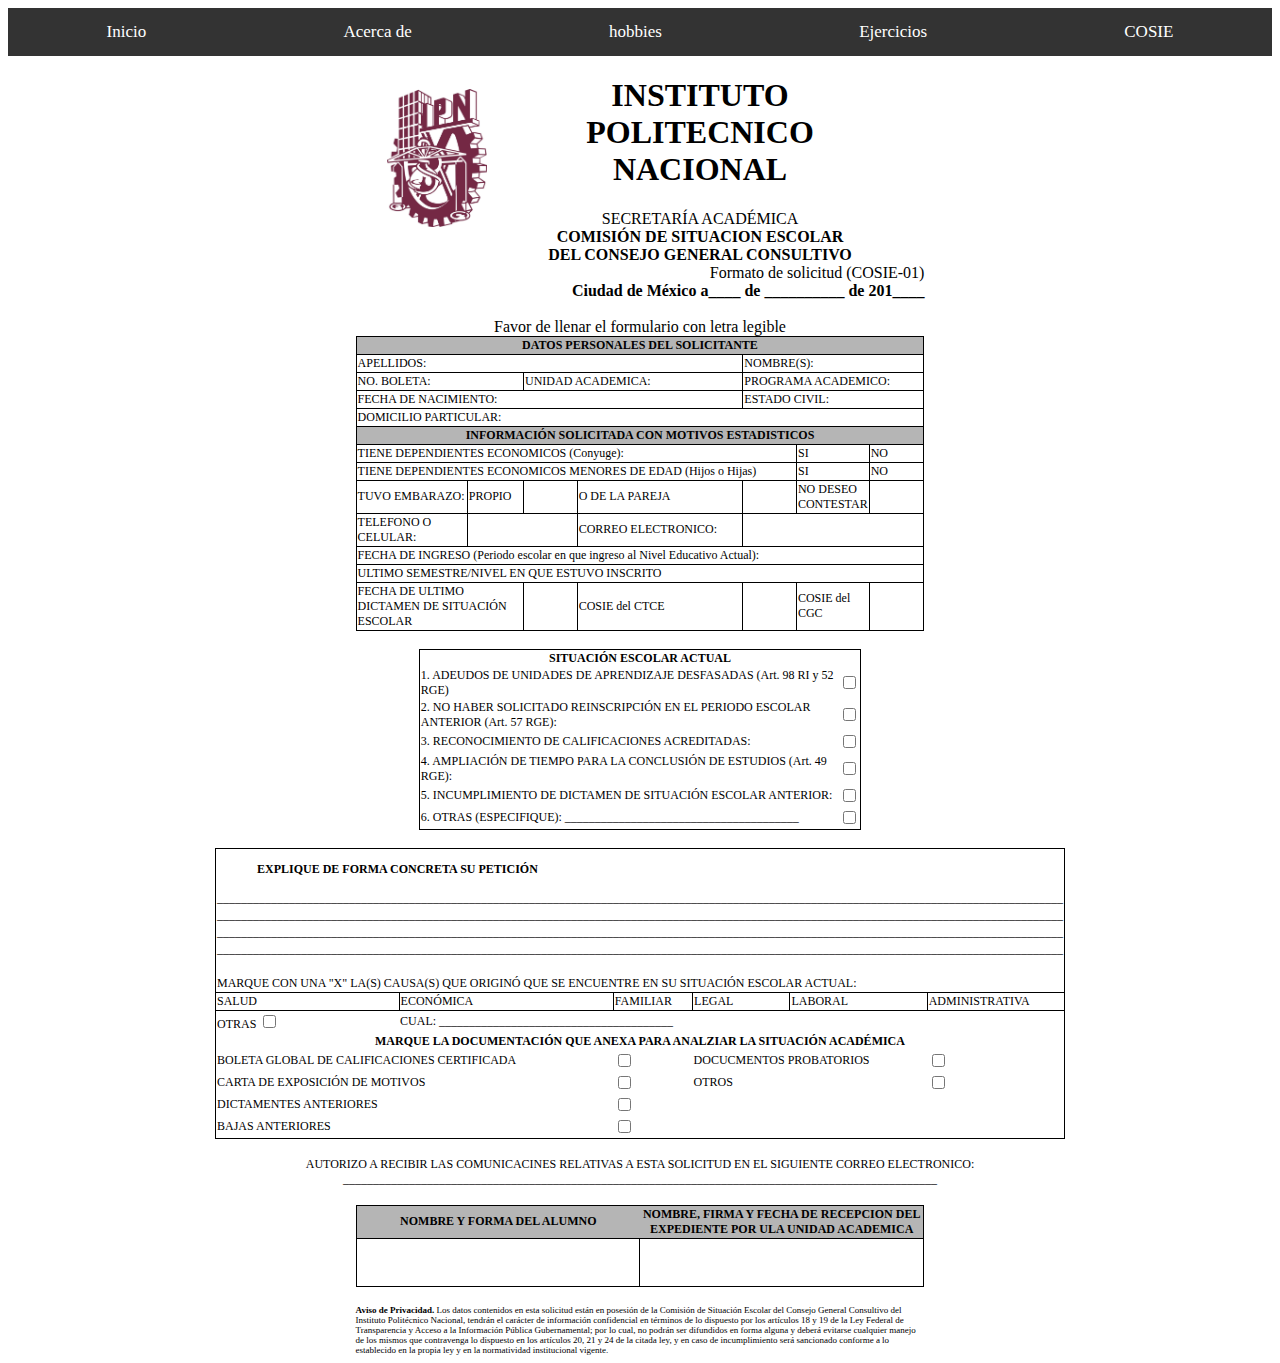
==== cosie.html @ 41abb1ff "primer commit: estructura proyecto, documento cosie, 6 ejercicios" ====
<!DOCTYPE html>
<html lang="en">

<head>
    <meta charset="UTF-8">
    <meta name="viewport" content="width=device-width, initial-scale=1.0">
    <link rel="stylesheet" href="css/style_cosie.css">
    <link rel="stylesheet" href="css/nav.css">
    <title>Formulario COSIE</title>
</head>

<body>

    <nav>
        <a href="./index.html">Inicio</a>
        <a href="./personalInformation.html">Acerca de</a>
        <a href="./hobbies.html">hobbies</a>
        <a href="./ejercicios.html">Ejercicios</a>
        <a href="./cosie.html">COSIE</a>
    </nav>

    <header>
        <aside>
            <img src="./assets/img/ipn_logo.jpg" alt="ipn_logo" width="100">
        </aside>
        <div id="div_center">
            <h1>INSTITUTO POLITECNICO NACIONAL</h1>
                    SECRETARÍA ACADÉMICA
                    <br><b>COMISIÓN DE SITUACION ESCOLAR</b>
                    <br><b>DEL CONSEJO GENERAL CONSULTIVO</b>
        </div>

    </header>

    <div id="right">
        Formato de solicitud (COSIE-01)
        <br><strong>Ciudad de México a____ de __________ de 201____</strong>
        <br>
    </div>

    <br>
    <center>Favor de llenar el formulario con letra legible</center>

    <table>
        <tr>
            <th colspan="7">DATOS PERSONALES DEL SOLICITANTE</th>
        </tr>
        <tr>
            <td colspan="4" id="size_65">APELLIDOS: </td>
            <td colspan="3" id="size_35">NOMBRE(S): </td>
        </tr>
        <tr>
            <td colspan="2" id="size_35">NO. BOLETA: </td>
            <td colspan="2" id="size_30">UNIDAD ACADEMICA:</td>
            <td colspan="3" id="size_35">PROGRAMA ACADEMICO:</td>
        </tr>
        <tr>
            <td colspan="4" id="size_65">FECHA DE NACIMIENTO:</td>
            <td colspan="3" id="size_35">ESTADO CIVIL: </td>
        </tr>
        <tr>
            <td colspan="7">DOMICILIO PARTICULAR:</td>
        </tr>
        <tr>
            <th colspan="7">INFORMACIÓN SOLICITADA CON MOTIVOS ESTADISTICOS</th>
        </tr>
        <tr>
            <td colspan="5" id="size_80">TIENE DEPENDIENTES ECONOMICOS (Conyuge): </td>
            <td colspan="1" id="size_10">SI</td>
            <td colspan="1" id="size_10">NO</td>
        </tr>
        <tr>
            <td colspan="5" id="size_80">TIENE DEPENDIENTES ECONOMICOS MENORES DE EDAD (Hijos o Hijas)</td>
            <td colspan="1" id="size_10">SI</td>
            <td colspan="1" id="size_10">NO</td>
        </tr>
        <tr>
            <td id="size_20">TUVO EMBARAZO: </td>
            <td id="size_10">PROPIO</td>
            <td id="size_10"></td>
            <td id="size_20">O DE LA PAREJA</td>
            <td id="size_10"></td>
            <td id="size_10">NO DESEO CONTESTAR</td>
            <td id="size_10"></td>
        </tr>
        <tr>
            <td colspan="1" id="size_20">TELEFONO O CELULAR: </td>
            <td colspan="2" id="size_20"></td>
            <td colspan="1" id="size_30">CORREO ELECTRONICO: </td>
            <td colspan="3" id="size_30"></td>
        </tr>
        <tr>
            <td colspan="7">FECHA DE INGRESO (Periodo escolar en que ingreso al Nivel Educativo Actual): </td>
        </tr>
        <tr>
            <td colspan="7">ULTIMO SEMESTRE/NIVEL EN QUE ESTUVO INSCRITO</td>
        </tr>
        <tr>
            <td colspan="2">FECHA DE ULTIMO DICTAMEN DE SITUACIÓN ESCOLAR</td>
            <td></td>
            <td>COSIE del CTCE</td>
            <td></td>
            <td>COSIE del CGC</td>
            <td></td>
        </tr>
    </table>

    <br>

    <table id="min">
        <tr id="no">
            <td id="no_center" colspan="2"><strong>SITUACIÓN ESCOLAR ACTUAL</strong></td>
        </tr>
        <tr id="no">
            <td id="no">1. ADEUDOS DE UNIDADES DE APRENDIZAJE DESFASADAS (Art. 98 RI y 52 RGE)
            <td id="no"><input type="checkbox" name="situacion_1" id="situacion_1"></td>
        </tr>
        <tr id="no">
            <td id="no"> 2. NO HABER SOLICITADO REINSCRIPCIÓN EN EL PERIODO ESCOLAR ANTERIOR (Art. 57 RGE): </td>
            <td id="no"><input type="checkbox" name="situacion_2" id="situacion_2"></td>
        </tr>
        <tr id="no">
            <td id="no"> 3. RECONOCIMIENTO DE CALIFICACIONES ACREDITADAS: </td>
            <td id="no"><input type="checkbox" name="situacion_3" id="situacion_3"></td>
        </tr>
        <tr id="no">
            <td id="no"> 4. AMPLIACIÓN DE TIEMPO PARA LA CONCLUSIÓN DE ESTUDIOS (Art. 49 RGE): </td>
            <td id="no"><input type="checkbox" name="situacion_4" id="situacion_4"></td>
        </tr>
        <tr id="no">
            <td id="no"> 5. INCUMPLIMIENTO DE DICTAMEN DE SITUACIÓN ESCOLAR ANTERIOR:</td>
            <td id="no"><input type="checkbox" name="situacion_5" id="situacion_5"></td>
        </tr>
        <tr id="no">
            <td id="no"> 6. OTRAS (ESPECIFIQUE): _______________________________________ </td>
            <td id="no"> <input type="checkbox" name="situacion_6" id="situacion_6"> </td>
        </tr>
    </table>

    <br>

    <table>
        <tr id="no">
            <td id="no" colspan="6">
                <strong>
                    <blockquote>EXPLIQUE DE FORMA CONCRETA SU PETICIÓN</blockquote>
                </strong>
            </td>
        </tr>
        <tr id="no">
            <td id="no" colspan="6">
                _____________________________________________________________________________________________________________________________________________        
            </td>
        </tr>
        <tr id="no">
            <td id="no" colspan="6">
                _____________________________________________________________________________________________________________________________________________
            </td>
        </tr>
        <tr id="no">
            <td id="no" colspan="6">
                _____________________________________________________________________________________________________________________________________________
            </td>
        </tr>
        <tr id="no">
            <td id="no" colspan="6">
                _____________________________________________________________________________________________________________________________________________
            </td>
        </tr>
        <tr id="no">
            <td id="no" colspan="6"><br></td>
        </tr>
        <tr id="no">
            <td id="no" colspan="6">MARQUE CON UNA "X" LA(S) CAUSA(S) QUE ORIGINÓ QUE SE ENCUENTRE EN SU SITUACIÓN
                ESCOLAR
                ACTUAL:</td>
        </tr>
        <tr id="no">
            <td>SALUD </td>
            <td>ECONÓMICA</td>
            <td>FAMILIAR </td>
            <td>LEGAL</td>
            <td>LABORAL </td>
            <td>ADMINISTRATIVA </td>
        </tr>
        <tr id="no">
            <td id="no">OTRAS <input type="checkbox" name="otras" id="otras"></td>
            <td id="no" colspan="5"> CUAL: _______________________________________</td>
        </tr>
        <tr id="no">
            <td id="no_center" colspan="6"><strong>MARQUE LA DOCUMENTACIÓN QUE ANEXA PARA ANALZIAR LA SITUACIÓN
                    ACADÉMICA</strong></td>
        </tr>
        <tr id="no">
            <td id="no" colspan="2">BOLETA GLOBAL DE CALIFICACIONES CERTIFICADA </td>
            <td id="no"><input type="checkbox" name="documentacion_anexa_boleta" id="documentacion_anexa_boleta"></td>
            <td id="no" colspan="2">DOCUCMENTOS PROBATORIOS </td>
            <td id="no"><input type="checkbox" name="documentacion_anexa_probatorios"
                    id="documentacion_anexa_probatorios">
            </td>
        </tr>
        <tr id="no">
            <td id="no" colspan="2">CARTA DE EXPOSICIÓN DE MOTIVOS</td>
            <td id="no"> <input type="checkbox" name="documentacion_anexa_carta_motivos"
                    id="documentacion_anexa_carta_motivos"></td>
            <td id="no" colspan="2">OTROS </td>
            <td id="no"><input type="checkbox" name="documentacion_anexa_otros" id="documentacion_anexa_otros"></td>
        </tr>
        <tr id="no">
            <td id="no" colspan="2">DICTAMENTES ANTERIORES </td>
            <td id="no"><input type="checkbox" name="documentacion_anexa_dictamentes"
                    id="documentacion_anexa_dictamentes">
            </td>
            <td id="no" colspan="3"></td>
        </tr>
        <tr id="no">
            <td id="no" colspan="2">BAJAS ANTERIORES </td>
            <td id="no"><input type="checkbox" name="documentacion_anexa_bajas" id="documentacion_anexa_bajas"></td>
            <td id="no" colspan="3"></td>
        </tr>
    </table>

    <br>

    <div style="font-size: 12px">
        <center>
            AUTORIZO A RECIBIR LAS COMUNICACINES RELATIVAS A ESTA SOLICITUD EN EL SIGUIENTE CORREO ELECTRONICO:
            <br>___________________________________________________________________________________________________</center>
    </div>

    <br>

    <table>
        <tr>
            <th id="size_50">NOMBRE Y FORMA DEL ALUMNO</th>
            <th id="size_50">NOMBRE, FIRMA Y FECHA DE RECEPCION DEL EXPEDIENTE POR ULA UNIDAD ACADEMICA</th>
        </tr>
        <tr>
            <td><br><br><br></td>
            <td></td>
        </tr>
    </table>

    <br>

    <footer>
        <strong>Aviso de Privacidad.</strong> Los datos contenidos en esta solicitud están en posesión de la Comisión de
        Situación
        Escolar del Consejo General Consultivo del Instituto Politécnico Nacional,
        tendrán el carácter de información confidencial en términos de lo dispuesto por los artículos 18 y 19 de la Ley
        Federal de Transparencia y Acceso a la Información Pública Gubernamental;
        por lo cual, no podrán ser difundidos en forma alguna y deberá evitarse cualquier manejo de los mismos que
        contravenga lo dispuesto en los artículos 20, 21 y 24 de la citada ley, y en
        caso de incumplimiento será sancionado conforme a lo establecido en la propia ley y en la normatividad
        institucional vigente.
    </footer>

</body>

</html>
---- css/style_cosie.css ----
table {
    border-collapse: collapse;
    border: 1px solid #000;
    width: 45%;
    margin-left: auto;
    margin-right: auto;
    font-size: 12px;
}

table td {
    border: 1px solid #000; 
    text-align: left;
}

th {
    text-align: center;
    background-color: #b5b5b5;
    color: #000;
}

textarea {
    width: 95%;
}

#size_100 { width: 100% }

#size_80 {
    width: 80%;
}

#size_65 {
    width: 65%;
}

#size_50 {
    width: 50%;
}

#size_35 {
    width: 35%;
}

#size_30 {
    width: 30%;
}

#size_20 {
    width: 20%;
}

#size_10 {
    width: 10%;
}

#no_center {
    text-align: center;
    border: none;
}

#no {
    border: none;
}

#min {
    width: 35%;
}

header {
    display: flex; 
    align-items: center; 
    gap: 20px;
    width: 40%;
    margin-left: auto;
    margin-right: auto;

}

aside, #div_center {
    text-align: center;
}

#right {
    width: 45%;
    margin-left: auto;
    margin-right: auto;
    text-align: right;
}

footer {
    width: 45%;
    margin-left: auto;
    margin-right: auto;
    font-size: 9px;
}
---- css/nav.css ----
nav {
    background-color: #333;
    overflow: hidden;
    display: flex;
    justify-content: space-around;
}

nav a {
    flex-grow: 1;
    color: white;
    text-align: center;
    padding: 14px 16px;
    text-decoration: none;
    font-size: 17px;
}

nav a:hover {
    background-color: #ddd;
    color: black;
}
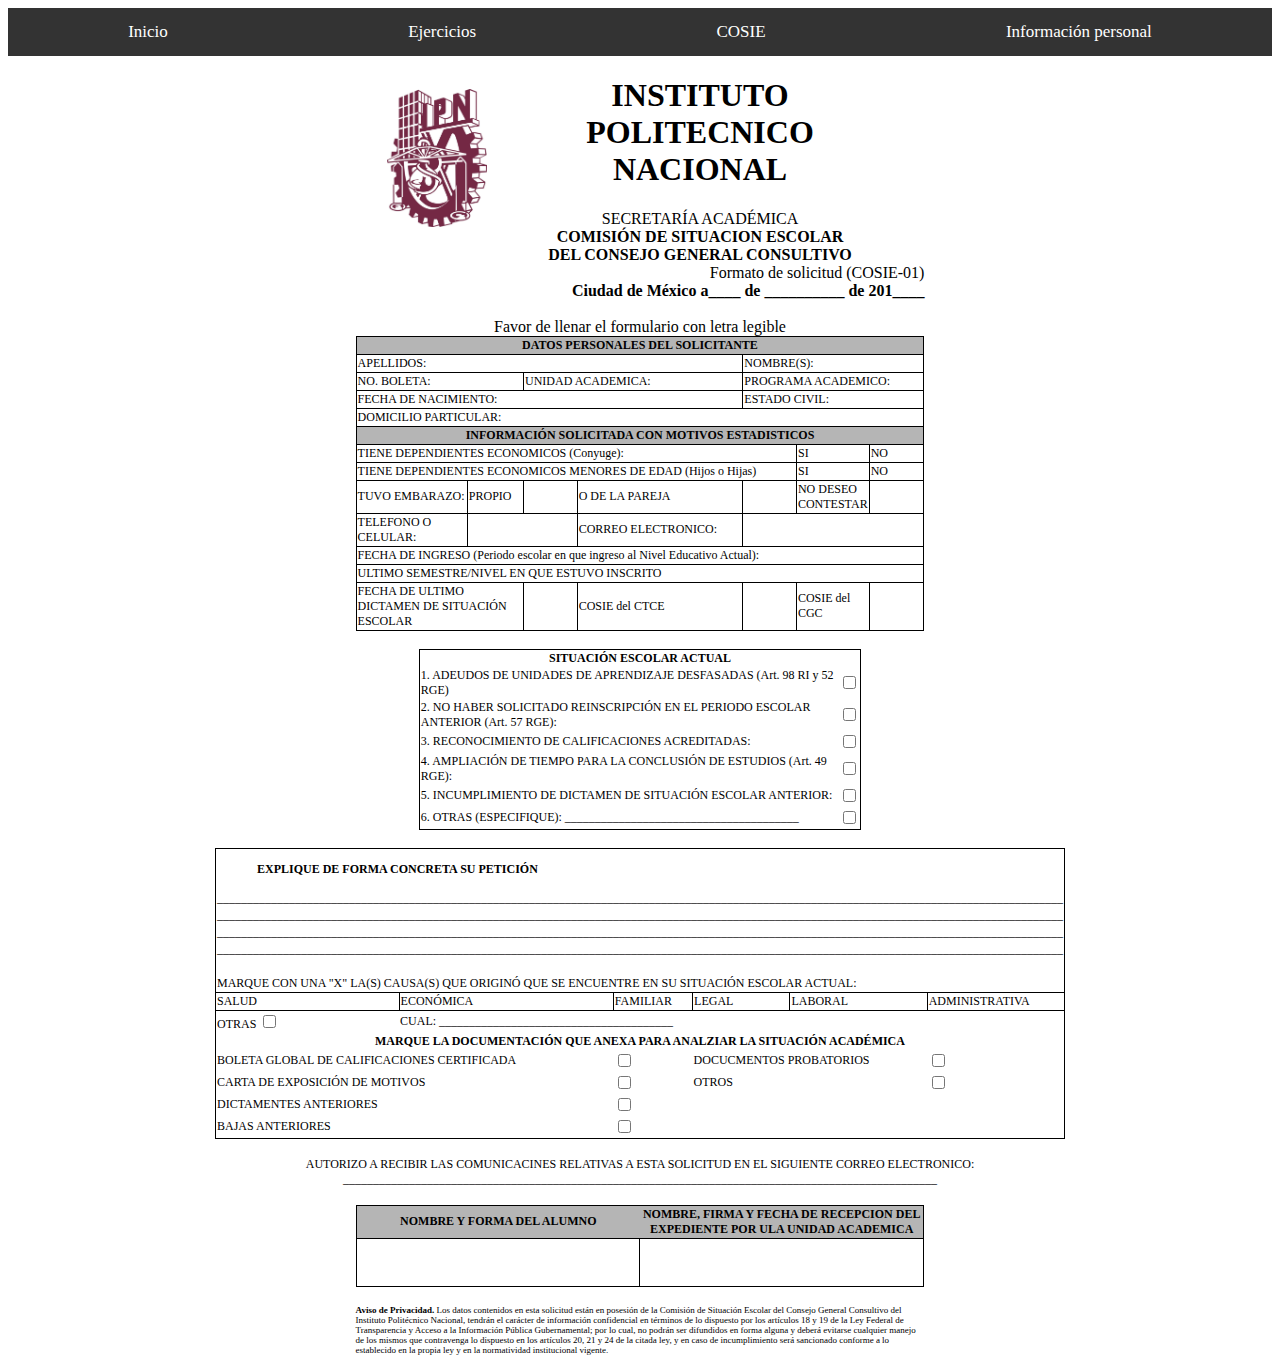
==== commit 2dd0b1f3: "index, ejercicios, informacion personal" ====
--- a/cosie.html
+++ b/cosie.html
@@ -13,10 +13,9 @@
 
     <nav>
         <a href="./index.html">Inicio</a>
-        <a href="./personalInformation.html">Acerca de</a>
-        <a href="./hobbies.html">hobbies</a>
         <a href="./ejercicios.html">Ejercicios</a>
         <a href="./cosie.html">COSIE</a>
+        <a href="./personalInformation.html">Información personal</a>
     </nav>
 
     <header>
